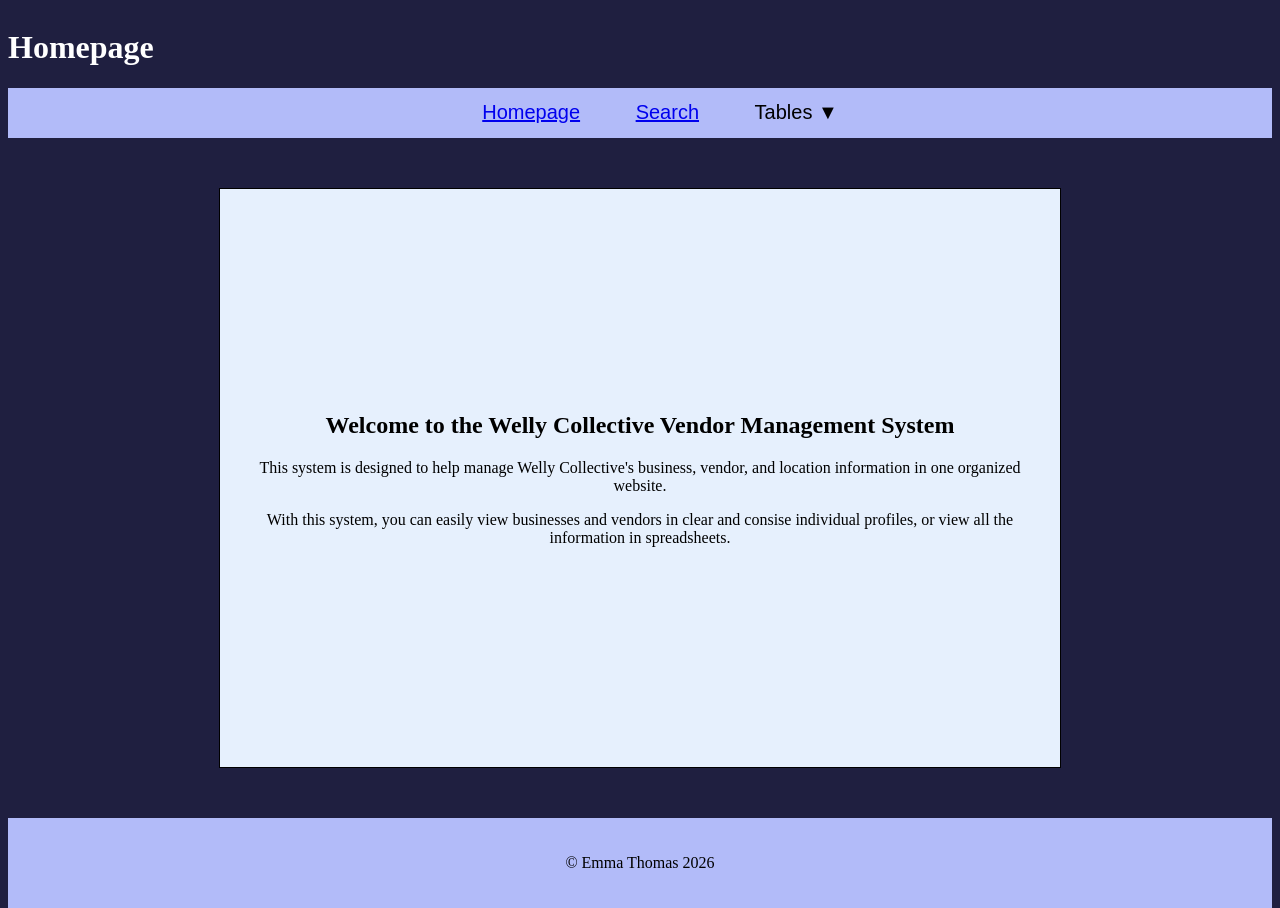
==== templates/index.html @ e2f74f24 "Added locations table + removed vendor table link from nav" ====
<!DOCTYPE html>
<html lang="en">
<head>
    <meta charset="UTF-8">
    <title>Homepage</title>
    <link type="text/css" rel="stylesheet" href="/static/css/style.css">
</head>
<body>
    <header>
        <h1>Homepage</h1>
    </header>
    <!-- Navigation bar -->
    <nav class="nav_class">
        <ul>
            <li>
                <a href="/">Homepage</a>
            </li>
            <li>
                <a href="/search">Search</a>
            </li>
            <li>                
                Tables
                <span class = "arrow">&#9660;</span>
                <ul class="sub-menu">
                    <li>
                        <a href="/business_table">Business Table</a>
                    </li>
                    <li>
                       <a href="/locations_table">Locations</a>
                    </li>
                </ul>
            </li>

        </ul>
    </nav>
 
    <main class="homepage">
        <section class="intro">
            <h2>Welcome to the Welly Collective Vendor Management System</h2>
            <p>This system is designed to help manage Welly Collective's business, vendor, and location information in one organized website.</p>
            <p>With this system, you can easily view businesses and vendors in clear and consise individual profiles, or view all the information in spreadsheets. </p>
        </section>
    </main>
    <footer>
        <p>&copy; Emma Thomas 2026</p>
    </footer>
</body>
</html>
---- static/css/style.css ----
html, body {
    height: 100%;
}

body {
    background-color: #1f1f40;
    color: #ffffff;
    display: flex;
    flex-direction: column;
}

/* Header Section Styles */
.header {
    background-color: #ffffff;
    color: #1f1f40;
    padding: 20px;
    margin-left: 50px;
    text-align: left;
}

/* Fills all remaining space */
main {
    flex: 1;
} 


/* Nav Bar Styles */

.nav_class {
    display: flex;
    justify-content: center;
    align-items: center;
    margin: 5;
    height: 50px;
    width: 100%;
    background-color: #b2bbf9;
}

.nav_class > ul {
    background-color: #b2bbf9;
    color: #000000;
    font-size: 20px;
    font-family: sans-serif;
}

.nav_class > ul >li {
    list-style-type:none;
    display: inline-block;
    padding: 5px 25px;
    position: relative;
}

.nav_class > ul >li:hover {
    background-color: #ffffff;
}

ul.sub-menu{
    position:absolute;
    background-color: #1f1f40;
    list-style-type: none;
    width: 125px;
    padding-left: 0px;
    margin-left: -25px;
    padding-top: 5px;
    opacity: 0;
}

ul.sub-menu li{
    padding-left:25px;
    padding-top: 5px;
    padding-bottom: 5px;
}

.nav_class li:hover .sub-menu{
    opacity: 1;
}

ul.sub-menu li:hover {
    color: white;
    background-color: #444444;
}

/* Homepage Section Styles */

.homepage {
    display: flex;
    align-items: center;
    max-width: 800px;
    margin: 50px auto;
    padding: 20px;
    background-color: #e6f0fd;
    color: #000000;
    text-align: center;
    border: 1px solid #000000;
}

.homepage > h2{
    font-size: 24px;
    margin-bottom: 10px;
    text-align: center;
}

.homepage > p{
    font-size: 16px;
    line-height: 1.5;
    text-align: center;
}

/* Footer Section Styles */
footer {
    background-color: #b2bbf9;
    color: #000000;
    padding: 20px;
    text-align: center;
}

/* Search Section Styles */

.search{
    display:flex;
    align-items: center;
    background: #ffffff;
}

.search-input{
    font-size: 16px;
    color: #84939b;
}
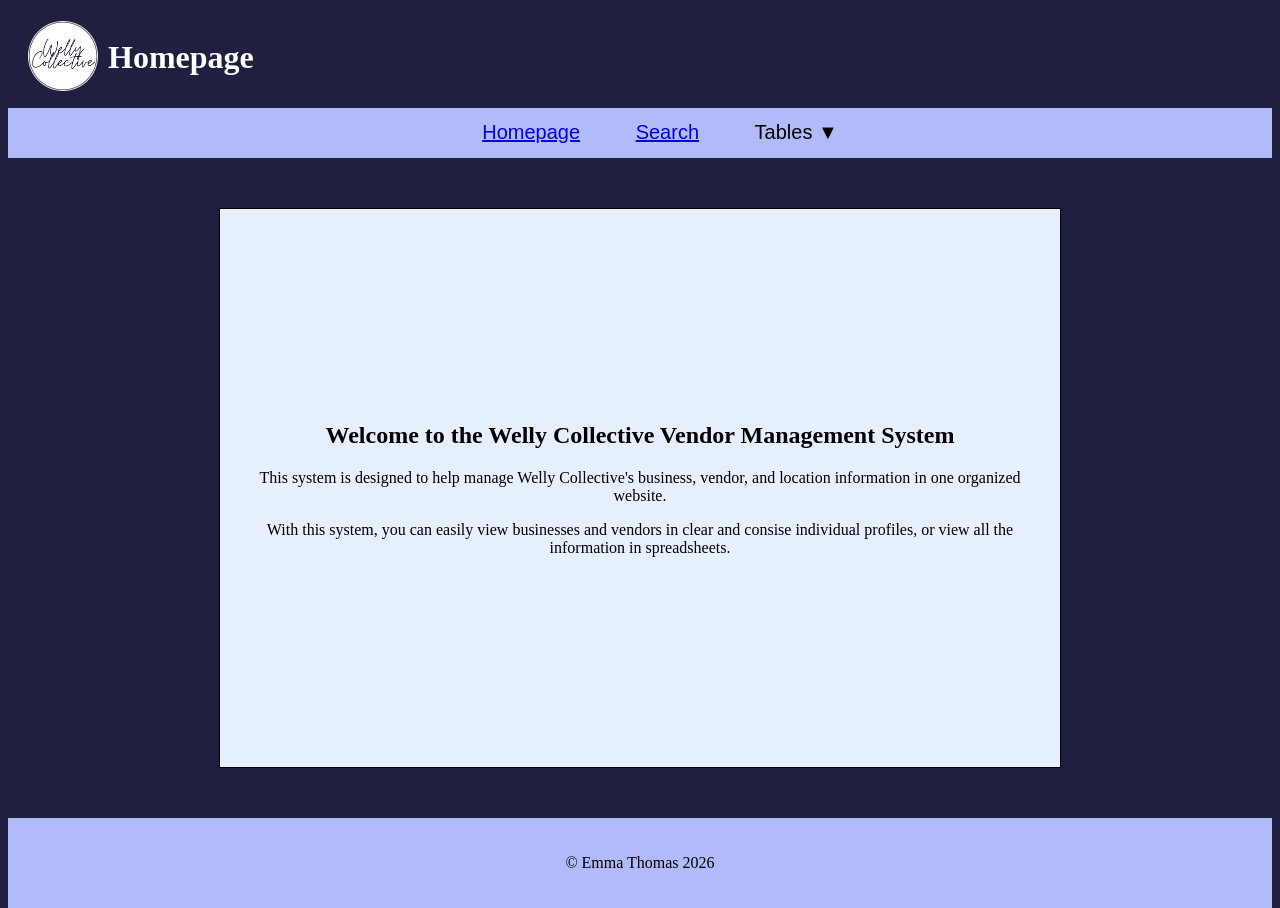
==== commit 7a7f30d0: "Welly Collective Logo Implementnation" ====
--- a/templates/index.html
+++ b/templates/index.html
@@ -2,25 +2,46 @@
 <html lang="en">
 <head>
     <meta charset="UTF-8">
+
+    <!-- Page Title -->
     <title>Homepage</title>
+
+    <!-- Link to the CSS stylesheet -->
     <link type="text/css" rel="stylesheet" href="/static/css/style.css">
 </head>
 <body>
-    <header>
-        <h1>Homepage</h1>
+
+    <!-- Page Heading -->
+    <header class="header">
+
+    <!-- Welly Collective logo -->
+    <div class="logo">
+        <a href="/">
+            <img src="/static/css/images/welly_collective_logo.png" alt="Welly Collective logo">
+        </a>
+    </div>
+
+    <!-- Page title -->
+    <h1>Homepage</h1>
+
     </header>
+
     <!-- Navigation bar -->
     <nav class="nav_class">
         <ul>
+            <!-- Link to homepage -->
             <li>
                 <a href="/">Homepage</a>
             </li>
+            <!-- Link to search page -->
             <li>
                 <a href="/search">Search</a>
             </li>
+            <!-- Tables dropdown menu -->
             <li>                
                 Tables
                 <span class = "arrow">&#9660;</span>
+                <!-- Sub-menu for tables -->
                 <ul class="sub-menu">
                     <li>
                         <a href="/business_table">Business Table</a>
@@ -30,10 +51,10 @@
                     </li>
                 </ul>
             </li>
-
         </ul>
     </nav>
  
+    <!-- Main content of the homepage -->
     <main class="homepage">
         <section class="intro">
             <h2>Welcome to the Welly Collective Vendor Management System</h2>
--- a/static/css/style.css
+++ b/static/css/style.css
@@ -5,17 +5,33 @@
 body {
     background-color: #1f1f40;
     color: #ffffff;
+    position: relative;
     display: flex;
     flex-direction: column;
 }
 
 /* Header Section Styles */
+
 .header {
-    background-color: #ffffff;
-    color: #1f1f40;
-    padding: 20px;
-    margin-left: 50px;
-    text-align: left;
+    background-color: #1f1f40;
+    color: #ffffff;
+    padding: 10px 20px;
+    display: flex;
+    align-items: center;
+    gap: 10px;
+}
+
+/* Logo */
+
+.logo {
+    position: static;
+}
+
+/* Logo image */
+
+.logo img {
+    width: 70px;
+    height: 70px;
 }
 
 /* Fills all remaining space */
@@ -106,6 +122,77 @@
     text-align: center;
 }
 
+/* Search Section Styles */
+
+.search-page{
+    flex: 1;
+    text-align: center;
+    padding: 20px;
+}
+
+.search-page h2{
+    font-size: 24px;
+    margin-bottom: 10px;
+    text-align: center;
+}
+
+.search-page form{
+    display: flex;
+    justify-content: center;
+    align-items: center;
+    margin-bottom: 20px;
+}
+
+.search-input{
+    width: 300px;
+    padding: 10px;
+    font-size: 16px;
+    border: 1px solid #000000;
+    background-color: #ffffff;
+    color: #000000;
+}
+
+.search-button{
+    padding: 10px 20px;
+    font-size: 16px;
+    background-color: #b2bbf9;
+    color: #000000;
+    border: none;
+    cursor: pointer;
+}
+
+.search-button:hover{
+    background-color: #1f1f40;
+    color: #ffffff;
+}
+
+/* Search Results */
+
+.search-results{
+    display: grid;
+    grid-template-columns: repeat(auto-fit, minmax(200px, 1fr));
+    gap: 20px;
+    margin-top: 20px;
+}
+
+.business-box{
+    background-color: #e6f0fd;
+    color: #000000;
+    padding: 20px;
+    text-align: center;
+    border: 1px solid #000000;
+}
+
+.business-box:hover{
+    background-color: #b2bbf9;
+    color: #000000;
+}
+
+.business-box h3{
+    font-size: 20px;
+    margin-bottom: 10px;
+}
+
 /* Footer Section Styles */
 footer {
     background-color: #b2bbf9;
@@ -115,7 +202,6 @@
 }
 
 /* Search Section Styles */
-
 .search{
     display:flex;
     align-items: center;
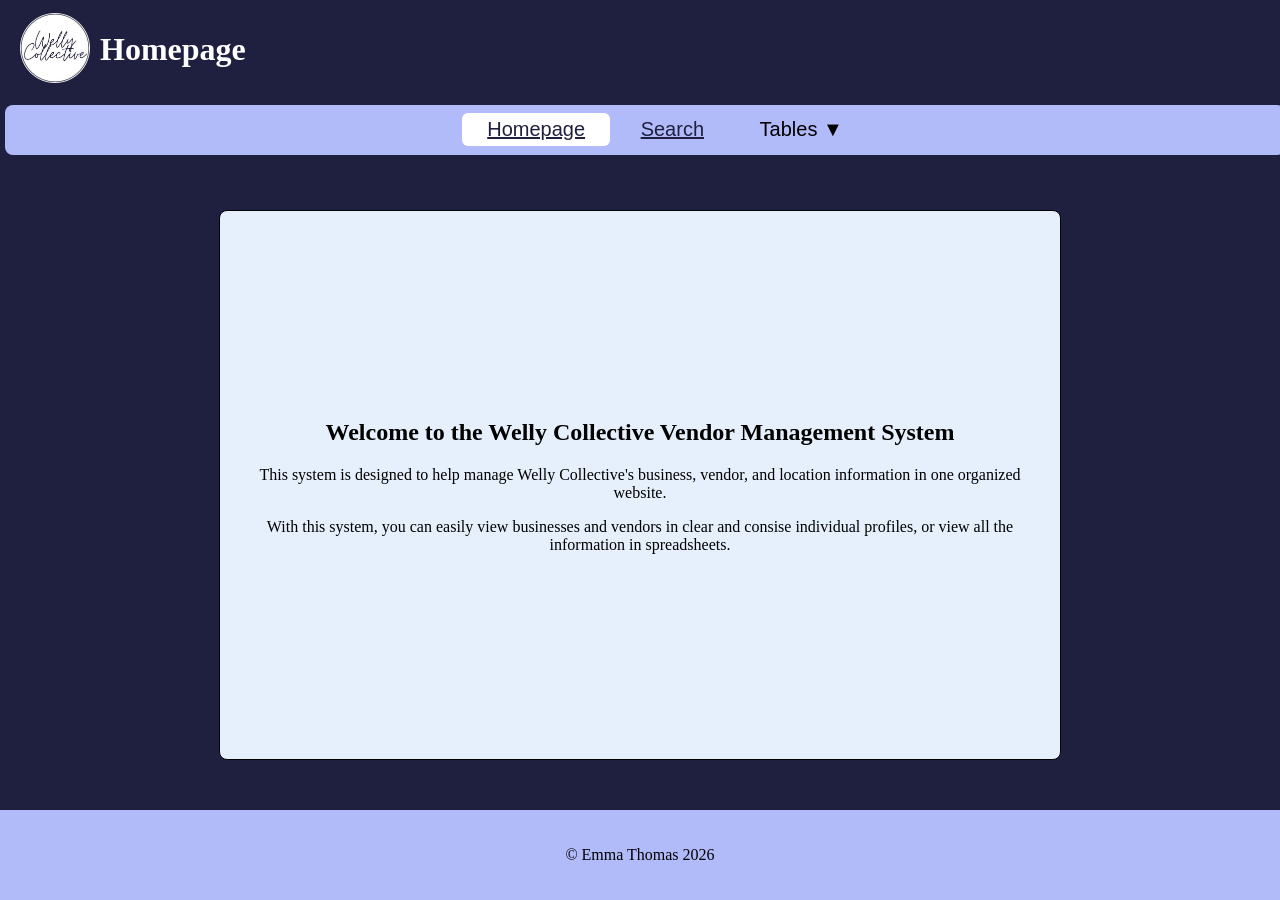
==== commit 959c365e: "Highlighting links" ====
--- a/templates/index.html
+++ b/templates/index.html
@@ -30,7 +30,7 @@
     <nav class="nav_class">
         <ul>
             <!-- Link to homepage -->
-            <li>
+            <li class="active">
                 <a href="/">Homepage</a>
             </li>
             <!-- Link to search page -->
--- a/static/css/style.css
+++ b/static/css/style.css
@@ -8,6 +8,7 @@
     position: relative;
     display: flex;
     flex-direction: column;
+    margin: 0;
 }
 
 /* Header Section Styles */
@@ -39,17 +40,17 @@
     flex: 1;
 } 
 
-
 /* Nav Bar Styles */
 
 .nav_class {
     display: flex;
     justify-content: center;
     align-items: center;
-    margin: 5;
+    margin: 5px;
     height: 50px;
     width: 100%;
     background-color: #b2bbf9;
+    border-radius: 8px;
 }
 
 .nav_class > ul {
@@ -68,17 +69,19 @@
 
 .nav_class > ul >li:hover {
     background-color: #ffffff;
+    border-radius: 6px;
 }
 
 ul.sub-menu{
     position:absolute;
-    background-color: #1f1f40;
+    background-color: #ffffff;
     list-style-type: none;
     width: 125px;
     padding-left: 0px;
     margin-left: -25px;
     padding-top: 5px;
     opacity: 0;
+    border-radius: 6px;
 }
 
 ul.sub-menu li{
@@ -96,6 +99,20 @@
     background-color: #444444;
 }
 
+a, a:visited {
+    color: #1f1f40
+}
+
+a:hover {
+    color: #1f1f40;
+    text-decoration: none;
+}
+
+.nav_class li.active {
+    background-color: #ffffff;
+    border-radius: 6px;
+}
+
 /* Homepage Section Styles */
 
 .homepage {
@@ -108,6 +125,7 @@
     color: #000000;
     text-align: center;
     border: 1px solid #000000;
+    border-radius: 8px;
 }
 
 .homepage > h2{
@@ -150,6 +168,7 @@
     border: 1px solid #000000;
     background-color: #ffffff;
     color: #000000;
+    border-radius: 7px 0 0 7px;
 }
 
 .search-button{
@@ -159,6 +178,7 @@
     color: #000000;
     border: none;
     cursor: pointer;
+    border-radius: 0 7px 7px 0;
 }
 
 .search-button:hover{
@@ -181,6 +201,8 @@
     padding: 20px;
     text-align: center;
     border: 1px solid #000000;
+    border-radius: 10px;
+    text-decoration: none;
 }
 
 .business-box:hover{
@@ -193,6 +215,118 @@
     margin-bottom: 10px;
 }
 
+.business-box img {
+    width: 100px;
+    height: 100px;
+    object-fit: contain;
+    margin-bottom: 10px;
+}
+
+/* Information Profile Section Styles */
+.profile-page > h2 {
+    text-align: center;
+    font-size: 30px;
+    margin: 15px 0 25px;
+}
+
+.profile-section {
+    background-color: #e6f0fd;
+    color: #000000;
+    max-width: 850px;
+    margin: 0 auto 25px;
+    padding: 20px;
+    border: 1px solid #000000;
+    border-radius: 12px;
+}
+
+.profile-page table {
+    width: 100%;
+    border-collapse: collapse;
+    background-color: #ffffff;
+    color: #000000;
+}
+
+.profile-page th,
+.profile-page td {
+    border: 1px solid #000000;
+    padding: 10px;
+    text-align: left;
+}
+
+.profile-page th {
+    background-color: #b2bbf9;
+}
+
+.business-logo {
+    width: 150px;
+    height: 150px;
+    object-fit: contain;
+    display: block;
+    margin: 20px auto;
+}
+
+/* Table Styles */
+.table-page {
+    padding: 20px;
+}
+
+.table-controls {
+    display: flex;
+    justify-content: flex-start;
+    gap: 10px;
+    margin-bottom: 15px;
+}
+
+.sort-button {
+    display: inline-block;
+    background-color: #b2bbf9;
+    color: #1f1f40;
+    padding: 9px 14px;
+    border: 1px solid #000000;
+    border-radius: 7px;
+    text-decoration: none;
+    font-family: sans-serif;
+}
+
+.sort-button:visited {
+    color: #1f1f40;
+}
+
+.sort-button:hover {
+    background-color: #ffffff;
+    color: #1f1f40;
+}
+
+.table-container {
+    overflow-x: auto;
+    background-color: #e6f0fd;
+    padding: 15px;
+    border: 1px solid #000000;
+    border-radius: 12px;
+}
+
+.table-container table {
+    width: 100%;
+    border-collapse: collapse;
+    background-color: #ffffff;
+    color: #000000;
+}
+
+.table-container th,
+.table-container td {
+    border: 1px solid #000000;
+    padding: 10px;
+    text-align: left;
+}
+
+.table-container th {
+    background-color: #b2bbf9;
+}
+
+.table-container tr:hover td {
+    background-color: #e6f0fd;
+}
+
 /* Footer Section Styles */
 footer {
     background-color: #b2bbf9;
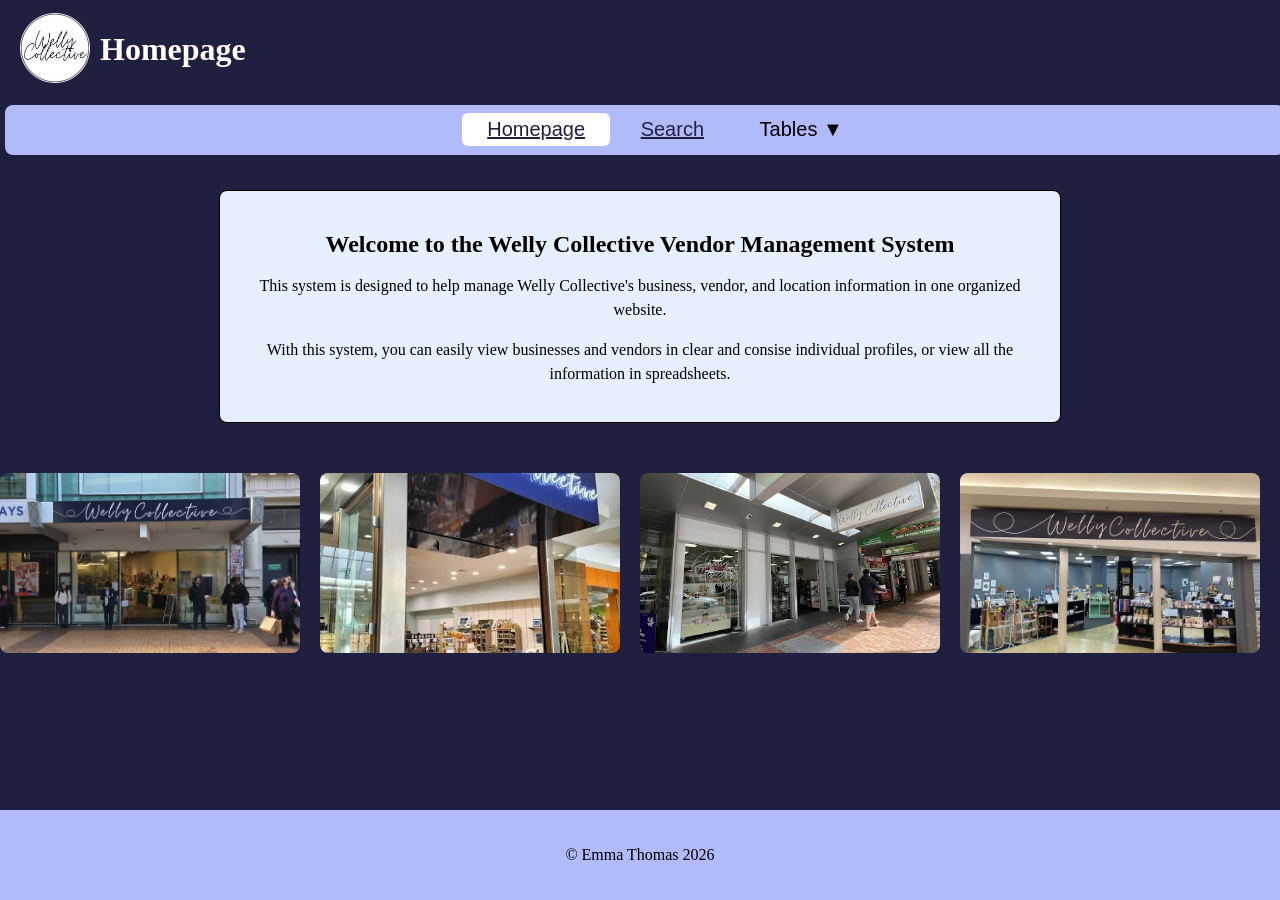
==== commit 081b9e92: "Homepage image scrollbar" ====
--- a/templates/index.html
+++ b/templates/index.html
@@ -61,6 +61,20 @@
             <p>This system is designed to help manage Welly Collective's business, vendor, and location information in one organized website.</p>
             <p>With this system, you can easily view businesses and vendors in clear and consise individual profiles, or view all the information in spreadsheets. </p>
         </section>
+
+        <!-- Welly Collective store images -->
+        <section class="image-slider">
+            <div class="image-track">
+                <img src="/static/css/images/manners.jpg" alt="Welly Collective store">
+                <img src="/static/css/images/porirua.jpeg" alt="Welly Collective store">
+                <img src="/static/css/images/lambton.jpg" alt="Welly Collective store">
+                <img src="/static/css/images/johnsonville.jpeg" alt="Welly Collective store">
+                <img src="/static/css/images/boutique.jpeg" alt="Welly Collective store">
+                <img src="/static/css/images/cuba.jpeg" alt="Welly Collective store">
+                <img src="/static/css/images/queensgate.jpeg" alt="Welly Collective store">
+            </div>
+        </section>
+
     </main>
     <footer>
         <p>&copy; Emma Thomas 2026</p>
--- a/static/css/style.css
+++ b/static/css/style.css
@@ -115,17 +115,13 @@
 
 /* Homepage Section Styles */
 
+/* Homepage Section Styles */
 .homepage {
     display: flex;
-    align-items: center;
-    max-width: 800px;
-    margin: 50px auto;
-    padding: 20px;
-    background-color: #e6f0fd;
-    color: #000000;
-    text-align: center;
-    border: 1px solid #000000;
-    border-radius: 8px;
+    flex-direction: column;
+    align-items: center;
+    width: 100%;
+    margin: 30px 0;
 }
 
 .homepage > h2{
@@ -138,6 +134,49 @@
     font-size: 16px;
     line-height: 1.5;
     text-align: center;
+}
+
+/* Welcome Box */
+.intro {
+    max-width: 800px;
+    padding: 20px;
+    background-color: #e6f0fd;
+    color: #000000;
+    text-align: center;
+    border: 1px solid #000000;
+    border-radius: 8px;
+    margin-bottom: 40px;
+}
+
+.intro h2 {
+    font-size: 24px;
+    margin-bottom: 10px;
+}
+
+.intro p {
+    font-size: 16px;
+    line-height: 1.5;
+}
+
+/* Welly Collective Image Slider */
+
+.image-slider {
+    width: 100%;
+    overflow: hidden;
+    padding: 10px 0;
+}
+
+.image-track {
+    display: flex;
+    gap: 20px;
+    width: max-content;
+}
+
+.image-track img {
+    width: 300px;
+    height: 180px;
+    object-fit: cover;
+    border-radius: 8px;
 }
 
 /* Search Section Styles */
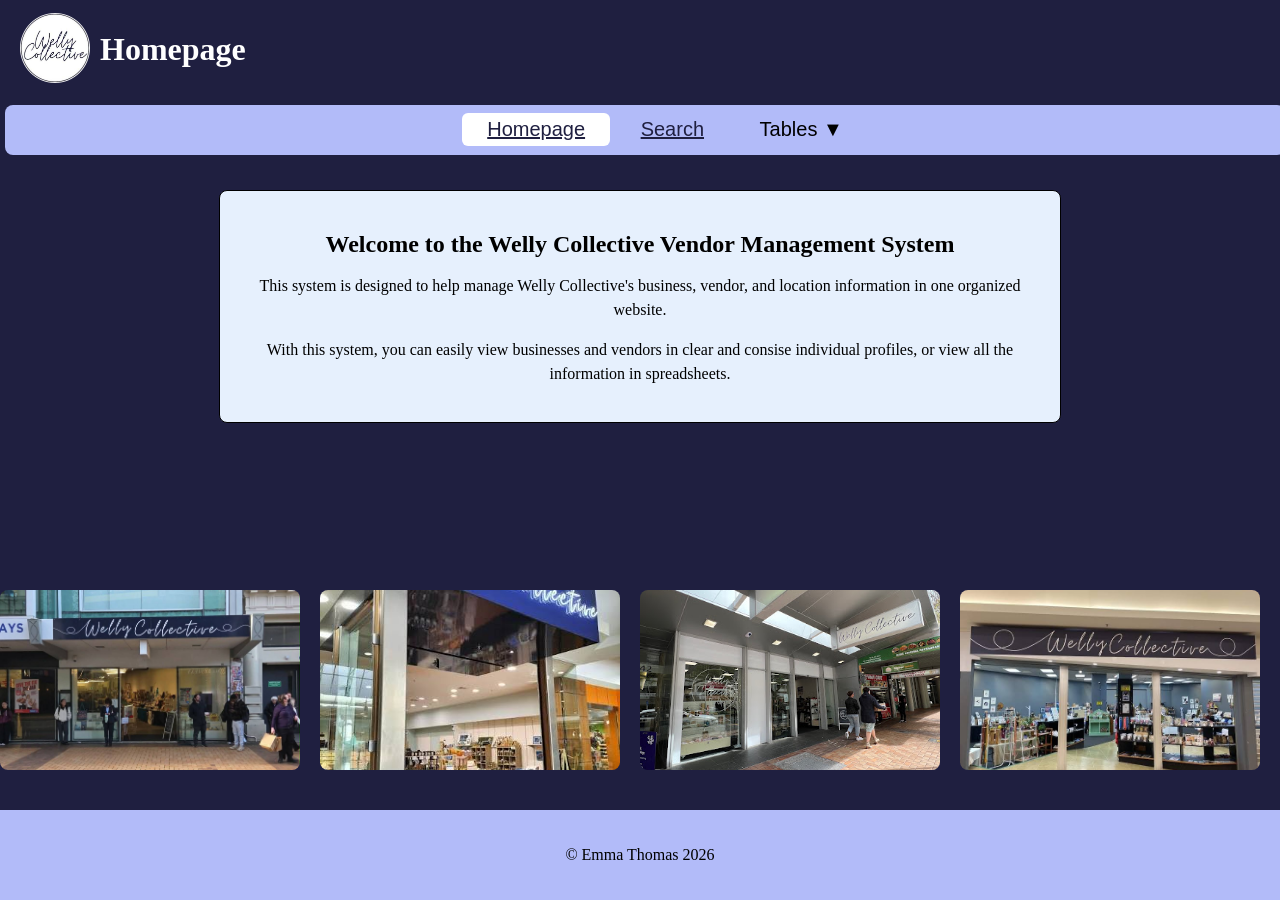
==== commit 21873d83: "Autoscroll" ====
--- a/templates/index.html
+++ b/templates/index.html
@@ -72,6 +72,14 @@
                 <img src="/static/css/images/boutique.jpeg" alt="Welly Collective store">
                 <img src="/static/css/images/cuba.jpeg" alt="Welly Collective store">
                 <img src="/static/css/images/queensgate.jpeg" alt="Welly Collective store">
+
+                <!-- Duplicated set of images for infinite loop effect -->
+                <img src="/static/css/images/porirua.jpeg" alt="Welly Collective store">
+                <img src="/static/css/images/lambton.jpg" alt="Welly Collective store">
+                <img src="/static/css/images/johnsonville.jpeg" alt="Welly Collective store">
+                <img src="/static/css/images/boutique.jpeg" alt="Welly Collective store">
+                <img src="/static/css/images/cuba.jpeg" alt="Welly Collective store">
+                <img src="/static/css/images/queensgate.jpeg" alt="Welly Collective store">
             </div>
         </section>
 
--- a/static/css/style.css
+++ b/static/css/style.css
@@ -122,6 +122,7 @@
     align-items: center;
     width: 100%;
     margin: 30px 0;
+    flex: 1;
 }
 
 .homepage > h2{
@@ -164,12 +165,18 @@
     width: 100%;
     overflow: hidden;
     padding: 10px 0;
+    margin-top: auto;
 }
 
 .image-track {
     display: flex;
     gap: 20px;
     width: max-content;
+    animation: scroll 25s linear infinite; /* Controls autoscroll speed */
+}
+
+.image-track:hover {
+    animation-play-state: paused; /* Pauses scrolling when hovered */
 }
 
 .image-track img {
@@ -177,6 +184,15 @@
     height: 180px;
     object-fit: cover;
     border-radius: 8px;
+}
+
+@keyframes scroll {
+    0% {
+        transform: translateX(0);
+    }
+    100% {
+        transform: translateX(-50%); /* Moves half the container width for loop */
+    }
 }
 
 /* Search Section Styles */
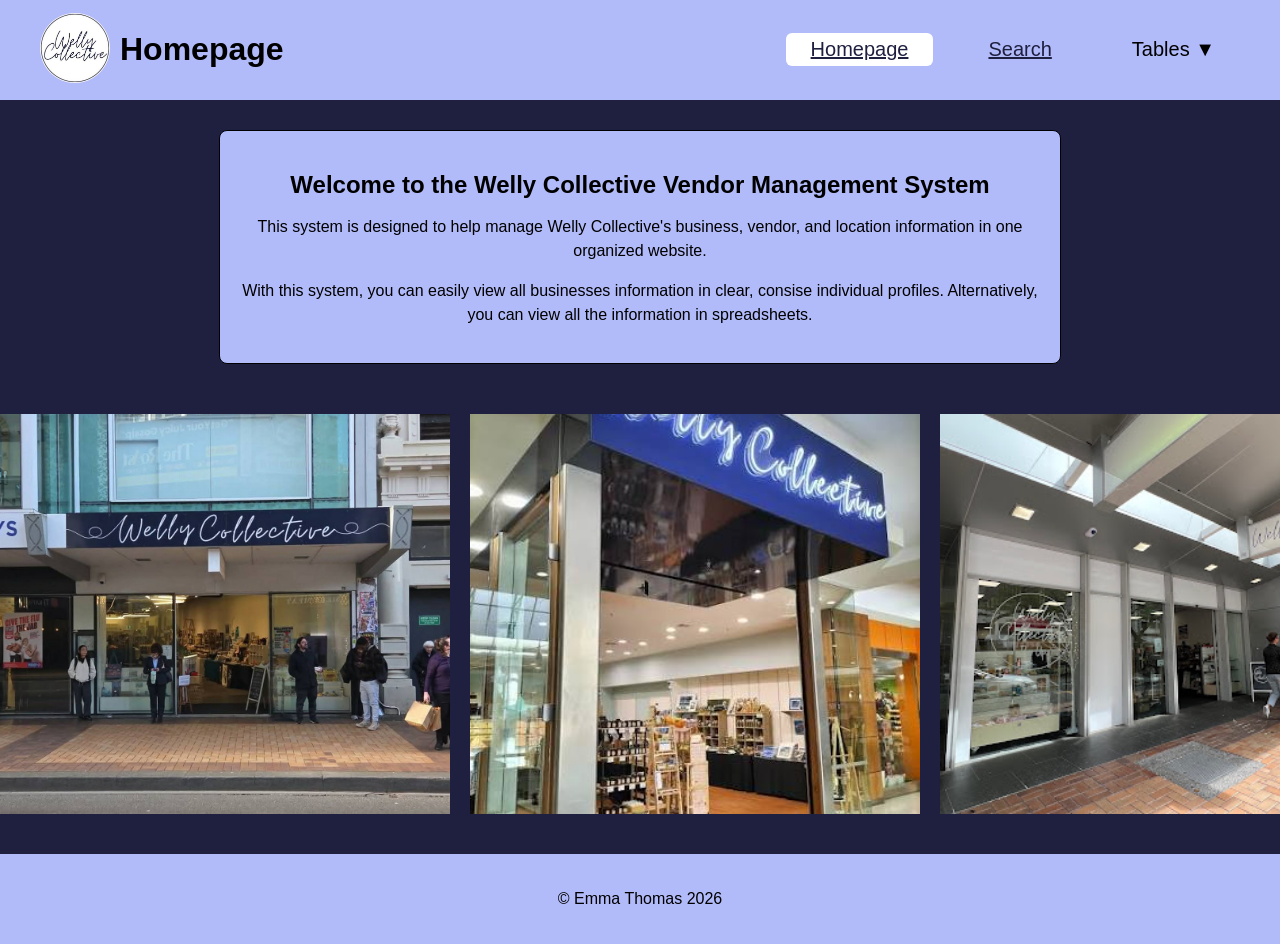
==== commit c66047cb: "Nav bar in header restyling" ====
--- a/templates/index.html
+++ b/templates/index.html
@@ -23,8 +23,6 @@
 
     <!-- Page title -->
     <h1>Homepage</h1>
-
-    </header>
 
     <!-- Navigation bar -->
     <nav class="nav_class">
@@ -53,13 +51,16 @@
             </li>
         </ul>
     </nav>
+</header>
+
  
     <!-- Main content of the homepage -->
     <main class="homepage">
         <section class="intro">
             <h2>Welcome to the Welly Collective Vendor Management System</h2>
             <p>This system is designed to help manage Welly Collective's business, vendor, and location information in one organized website.</p>
-            <p>With this system, you can easily view businesses and vendors in clear and consise individual profiles, or view all the information in spreadsheets. </p>
+            <p>With this system, you can easily view all businesses information in clear, consise individual profiles.
+                Alternatively, you can view all the information in spreadsheets. </p>
         </section>
 
         <!-- Welly Collective store images -->
--- a/static/css/style.css
+++ b/static/css/style.css
@@ -5,6 +5,7 @@
 body {
     background-color: #1f1f40;
     color: #ffffff;
+    font-family: "Roboto", sans-serif;
     position: relative;
     display: flex;
     flex-direction: column;
@@ -14,9 +15,9 @@
 /* Header Section Styles */
 
 .header {
-    background-color: #1f1f40;
-    color: #ffffff;
-    padding: 10px 20px;
+    background-color: #b2bbf9;
+    color: #000000;
+    padding: 10px 40px;
     display: flex;
     align-items: center;
     gap: 10px;
@@ -43,26 +44,27 @@
 /* Nav Bar Styles */
 
 .nav_class {
-    display: flex;
-    justify-content: center;
-    align-items: center;
-    margin: 5px;
-    height: 50px;
-    width: 100%;
-    background-color: #b2bbf9;
-    border-radius: 8px;
-}
-
+    margin-left: auto;
+    display: flex;
+    align-items: center;
+}
+
+/* Nav List Reset */
 .nav_class > ul {
-    background-color: #b2bbf9;
+    display: flex; /* Aligns list items side-by-side cleanly */
+    align-items: center;
+    margin: 0;
+    padding: 0;
+    list-style: none;
+    background-color: transparent;
     color: #000000;
     font-size: 20px;
-    font-family: sans-serif;
+    font-family: "Roboto", sans-serif;
+    gap: 30px;
 }
 
 .nav_class > ul >li {
     list-style-type:none;
-    display: inline-block;
     padding: 5px 25px;
     position: relative;
 }
@@ -78,7 +80,7 @@
     list-style-type: none;
     width: 125px;
     padding-left: 0px;
-    margin-left: -25px;
+    margin-left: -15px;
     padding-top: 5px;
     opacity: 0;
     border-radius: 6px;
@@ -122,7 +124,6 @@
     align-items: center;
     width: 100%;
     margin: 30px 0;
-    flex: 1;
 }
 
 .homepage > h2{
@@ -141,7 +142,7 @@
 .intro {
     max-width: 800px;
     padding: 20px;
-    background-color: #e6f0fd;
+    background-color: #b2bbf9;
     color: #000000;
     text-align: center;
     border: 1px solid #000000;
@@ -172,7 +173,7 @@
     display: flex;
     gap: 20px;
     width: max-content;
-    animation: scroll 25s linear infinite; /* Controls autoscroll speed */
+    animation: scroll 30s linear infinite; /* Controls autoscroll speed */
 }
 
 .image-track:hover {
@@ -180,10 +181,9 @@
 }
 
 .image-track img {
-    width: 300px;
-    height: 180px;
+    width: 450px;
+    height: 400px;
     object-fit: cover;
-    border-radius: 8px;
 }
 
 @keyframes scroll {
@@ -336,6 +336,7 @@
     display: inline-block;
     background-color: #b2bbf9;
     color: #1f1f40;
+    font-family: "Roboto", sans-serif;
     padding: 9px 14px;
     border: 1px solid #000000;
     border-radius: 7px;
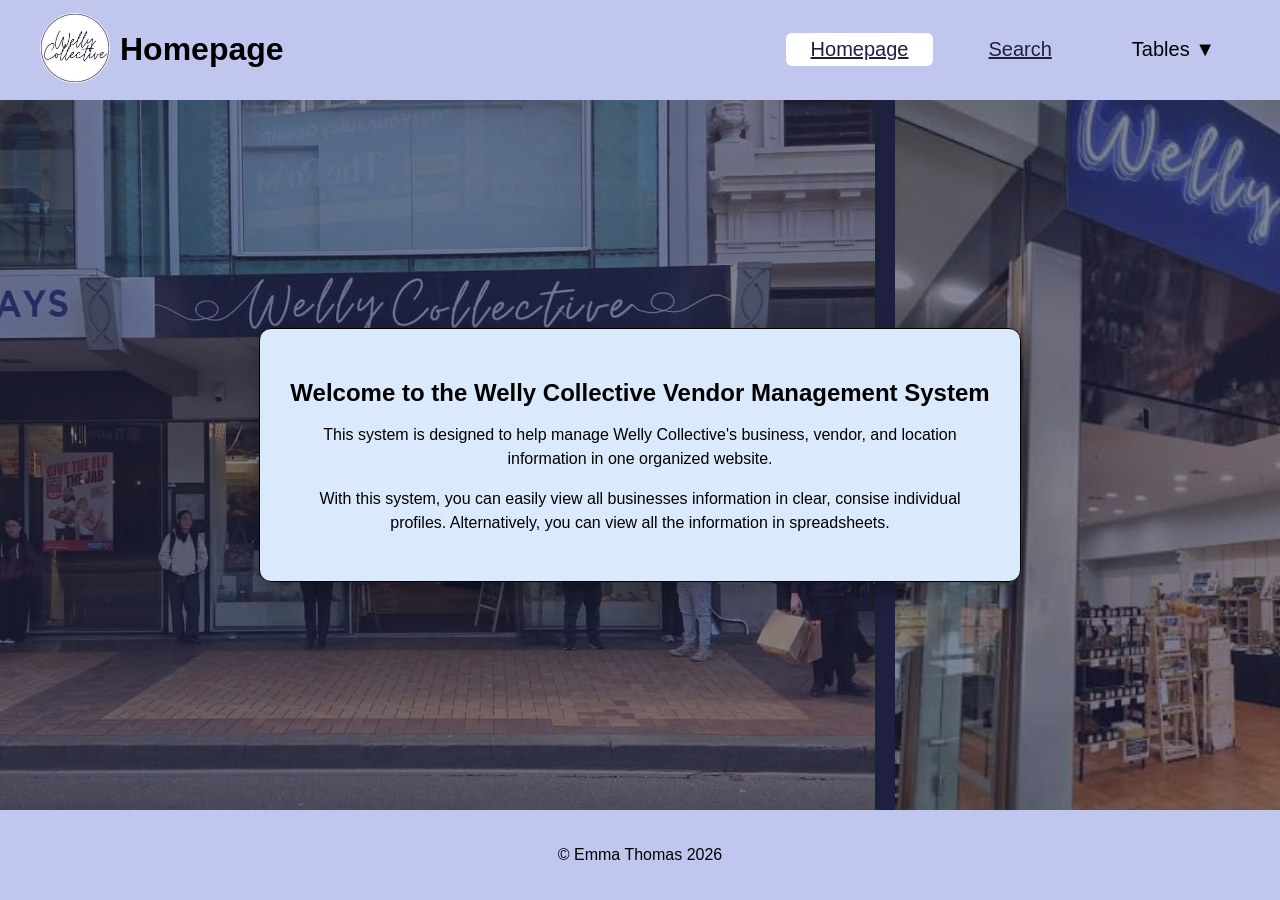
==== commit 7caba3b9: "Sprint 3 Code Validation" ====
--- a/templates/index.html
+++ b/templates/index.html
@@ -64,7 +64,7 @@
         </section>
 
         <!-- Welly Collective store images -->
-        <section class="image-slider">
+        <div class="image-slider">
             <div class="image-track">
                 <img src="/static/css/images/manners.jpg" alt="Welly Collective store">
                 <img src="/static/css/images/porirua.jpeg" alt="Welly Collective store">
@@ -74,7 +74,7 @@
                 <img src="/static/css/images/cuba.jpeg" alt="Welly Collective store">
                 <img src="/static/css/images/queensgate.jpeg" alt="Welly Collective store">
 
-                <!-- Duplicated set of images for infinite loop effect -->
+                <!-- Duplicated images for the fade effect -->
                 <img src="/static/css/images/porirua.jpeg" alt="Welly Collective store">
                 <img src="/static/css/images/lambton.jpg" alt="Welly Collective store">
                 <img src="/static/css/images/johnsonville.jpeg" alt="Welly Collective store">
@@ -82,7 +82,7 @@
                 <img src="/static/css/images/cuba.jpeg" alt="Welly Collective store">
                 <img src="/static/css/images/queensgate.jpeg" alt="Welly Collective store">
             </div>
-        </section>
+        </div>
 
     </main>
     <footer>
--- a/static/css/style.css
+++ b/static/css/style.css
@@ -15,12 +15,14 @@
 /* Header Section Styles */
 
 .header {
-    background-color: #b2bbf9;
+    background-color: #c0c6ee;
     color: #000000;
     padding: 10px 40px;
     display: flex;
     align-items: center;
     gap: 10px;
+    position: relative;
+    z-index: 10;
 }
 
 /* Logo */
@@ -77,6 +79,7 @@
 ul.sub-menu{
     position:absolute;
     background-color: #ffffff;
+    z-index: 20;
     list-style-type: none;
     width: 125px;
     padding-left: 0px;
@@ -116,14 +119,15 @@
 }
 
 /* Homepage Section Styles */
-
-/* Homepage Section Styles */
 .homepage {
-    display: flex;
-    flex-direction: column;
-    align-items: center;
+    position: relative;
     width: 100%;
-    margin: 30px 0;
+    flex: 1;               /* Fills all vertical space between header & footer */
+    display: flex;
+    justify-content: center;
+    align-items: center;  /* Centers .intro vertically and horizontally */
+    overflow: hidden;      /* Prevents horizontal scrollbars from image overflow */
+    margin: 0;
 }
 
 .homepage > h2{
@@ -140,14 +144,17 @@
 
 /* Welcome Box */
 .intro {
-    max-width: 800px;
-    padding: 20px;
-    background-color: #b2bbf9;
-    color: #000000;
-    text-align: center;
-    border: 1px solid #000000;
-    border-radius: 8px;
-    margin-bottom: 40px;
+    position: relative;
+    z-index: 2;            /* Keeps text box above the scrolling background */
+    max-width: 700px;
+    padding: 30px;
+    background-color: #dae9fb;
+    color: #000000;
+    text-align: center;
+    border: 1px solid #000000;
+    border-radius: 12px;
+    box-shadow: 0 8px 24px rgba(0, 0, 0, 0.3);
+    margin: 20px;
 }
 
 .intro h2 {
@@ -163,27 +170,31 @@
 /* Welly Collective Image Slider */
 
 .image-slider {
+    position: absolute;
+    top: 0;
+    left: 0;
     width: 100%;
+    height: 100%;
+    z-index: 1;            /* Places slider behind intro content */
     overflow: hidden;
-    padding: 10px 0;
-    margin-top: auto;
+    padding: 0;
 }
 
 .image-track {
     display: flex;
     gap: 20px;
+    height: 100%;
     width: max-content;
-    animation: scroll 30s linear infinite; /* Controls autoscroll speed */
-}
-
-.image-track:hover {
-    animation-play-state: paused; /* Pauses scrolling when hovered */
-}
-
+    animation: scroll 50s linear infinite; /* Controls autoscroll speed */
+}
+
+/* Translucent Full-Height Images */
 .image-track img {
-    width: 450px;
-    height: 400px;
+    height: 100%;
+    width: auto;
+    min-width: 50vw;       /* Ensures images scale large enough to fill screen height */
     object-fit: cover;
+    opacity: 0.45;         /* Makes images translucent (adjust between 0.2 - 0.6) */
 }
 
 @keyframes scroll {
@@ -229,7 +240,7 @@
 .search-button{
     padding: 10px 20px;
     font-size: 16px;
-    background-color: #b2bbf9;
+    background-color: #dae9fb;
     color: #000000;
     border: none;
     cursor: pointer;
@@ -237,7 +248,7 @@
 }
 
 .search-button:hover{
-    background-color: #1f1f40;
+    background-color: #b2bbf9;
     color: #ffffff;
 }
 
@@ -251,7 +262,7 @@
 }
 
 .business-box{
-    background-color: #e6f0fd;
+    background-color: #dae9fb;
     color: #000000;
     padding: 20px;
     text-align: center;
@@ -385,7 +396,7 @@
 
 /* Footer Section Styles */
 footer {
-    background-color: #b2bbf9;
+    background-color: #c0c6ee;
     color: #000000;
     padding: 20px;
     text-align: center;
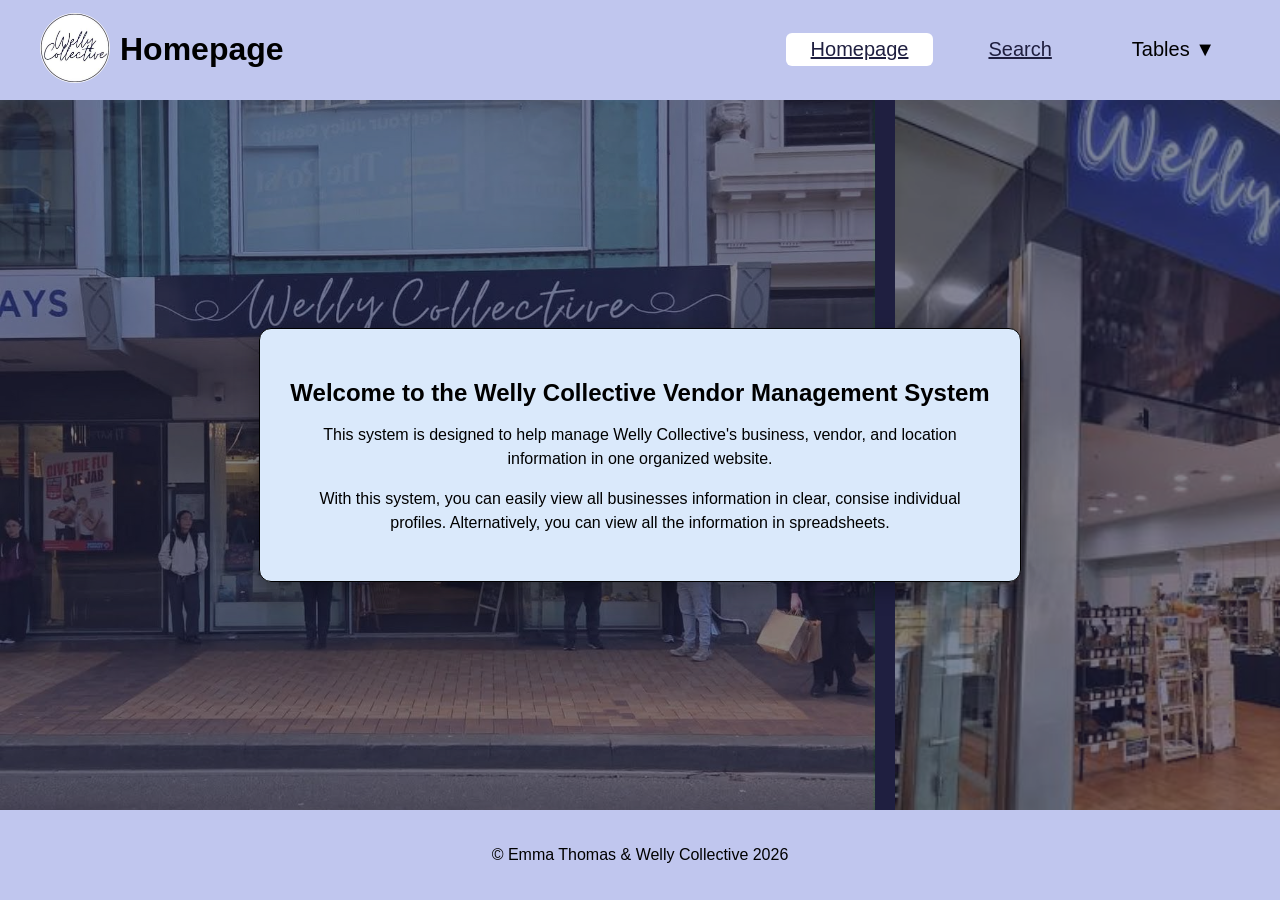
==== commit bb5d5f9b: "Sprint 4 Code Validation" ====
--- a/templates/index.html
+++ b/templates/index.html
@@ -57,6 +57,7 @@
     <!-- Main content of the homepage -->
     <main class="homepage">
         <section class="intro">
+            <!-- Introduction -->
             <h2>Welcome to the Welly Collective Vendor Management System</h2>
             <p>This system is designed to help manage Welly Collective's business, vendor, and location information in one organized website.</p>
             <p>With this system, you can easily view all businesses information in clear, consise individual profiles.
@@ -86,7 +87,7 @@
 
     </main>
     <footer>
-        <p>&copy; Emma Thomas 2026</p>
+        <p>&copy; Emma Thomas & Welly Collective 2026</p>
     </footer>
 </body>
 </html>
--- a/static/css/style.css
+++ b/static/css/style.css
@@ -1,7 +1,12 @@
+/* Welly Collective Vendor Management System stylesheet. */
+/* Controls the layout, navigation, search page, tables and footer. */
+
+/* Make the page fill the available browser height. */
 html, body {
     height: 100%;
 }
 
+/* Set the page background and use flexbox for the overall page layout. */
 body {
     background-color: #1f1f40;
     color: #ffffff;
@@ -14,6 +19,7 @@
 
 /* Header Section Styles */
 
+/* Styles the logo and page title at the top of each page. */
 .header {
     background-color: #c0c6ee;
     color: #000000;
@@ -25,14 +31,12 @@
     z-index: 10;
 }
 
-/* Logo */
-
+/* Welly Collective Logo Positioning */
 .logo {
     position: static;
 }
 
-/* Logo image */
-
+/* Welly Collective Logo Image Sizing */
 .logo img {
     width: 70px;
     height: 70px;
@@ -44,14 +48,15 @@
 } 
 
 /* Nav Bar Styles */
-
+/* Styles the navigation shared by every page. */
+
+/* Centre the navigation links inside the navigation bar. */
 .nav_class {
     margin-left: auto;
     display: flex;
     align-items: center;
 }
 
-/* Nav List Reset */
 .nav_class > ul {
     display: flex; /* Aligns list items side-by-side cleanly */
     align-items: center;
@@ -63,8 +68,10 @@
     font-size: 20px;
     font-family: "Roboto", sans-serif;
     gap: 30px;
-}
-
+    flex-wrap: wrap; /* Allows items to look ok on smaller screen sizes */
+}
+
+/* Place the main navigation options beside each other. */
 .nav_class > ul >li {
     list-style-type:none;
     padding: 5px 25px;
@@ -76,27 +83,31 @@
     border-radius: 6px;
 }
 
-ul.sub-menu{
-    position:absolute;
-    background-color: #ffffff;
-    z-index: 20;
+ul.sub-menu {
+    position: absolute;
+    top: 100%;                  
+    left: 50%;                  
+    transform: translateX(-50%); /* Shifts left by 50% of dropdown width to center */
+    background-color: #ffffff;
+    z-index: 2;
     list-style-type: none;
-    width: 125px;
-    padding-left: 0px;
-    margin-left: -15px;
-    padding-top: 5px;
+    width: 130px;               /* Keep narrower fixed width */
+    padding: 5px 0;             
+    margin: 0;                 
     opacity: 0;
+    visibility: hidden;         /* Prevents accidental hover triggers when invisible */
     border-radius: 6px;
-}
-
-ul.sub-menu li{
-    padding-left:25px;
-    padding-top: 5px;
-    padding-bottom: 5px;
-}
-
-.nav_class li:hover .sub-menu{
+    box-shadow: 0 4px 12px rgba(0, 0, 0, 0.15); /* Adds visual depth */
+}
+
+ul.sub-menu li {
+    padding: 8px 12px;         /* Equal padding for text alignment */
+    text-align: center;         /* Centers links cleanly inside narrower dropdown */
+}
+
+.nav_class li:hover .sub-menu {
     opacity: 1;
+    visibility: visible;
 }
 
 ul.sub-menu li:hover {
@@ -286,9 +297,47 @@
     height: 100px;
     object-fit: contain;
     margin-bottom: 10px;
+    border-radius: 50px;
 }
 
 /* Information Profile Section Styles */
+
+.vendor-profile {
+    display: flex;
+    align-items: flex-start;
+    gap: 30px;
+    width: 100%;
+    margin-bottom: 25px;
+}
+
+.vendor-profile .business-logo {
+    width: 150px;
+    height: 150px;
+    object-fit: contain;
+    margin: 0;
+}
+
+.vendor-info {
+    flex: 1;
+    padding-top: 30px;
+}
+
+.vendor-info h3 {
+    margin-top: 0;
+}
+
+.vendor-info table {
+    width: 100%;
+}
+
+.profile-page {
+    padding: 20px;
+}
+
+.profile-page img {
+    border-radius: 100px;
+}
+
 .profile-page > h2 {
     text-align: center;
     font-size: 30px;
@@ -302,7 +351,6 @@
     margin: 0 auto 25px;
     padding: 20px;
     border: 1px solid #000000;
-    border-radius: 12px;
 }
 
 .profile-page table {
@@ -310,6 +358,7 @@
     border-collapse: collapse;
     background-color: #ffffff;
     color: #000000;
+    overflow: hidden;
 }
 
 .profile-page th,
@@ -332,6 +381,7 @@
 }
 
 /* Table Styles */
+
 .table-page {
     padding: 20px;
 }
@@ -394,6 +444,53 @@
     background-color: #e6f0fd;
 }
 
+/* Inline Table Header Sorting Controls */
+.th-content {
+    display: flex;
+    align-items: center;
+    justify-content: space-between;
+    gap: 10px;
+}
+
+.sort-buttons-inline {
+    display: flex;
+    gap: 4px;
+}
+
+.sort-button {
+    display: inline-block;
+    background-color: #ffffff;
+    color: #1f1f40;
+    font-size: 12px;
+    font-weight: bold;
+    padding: 3px 6px;
+    border: 1px solid #000000;
+    border-radius: 4px;
+    text-decoration: none;
+}
+
+.sort-button:hover {
+    background-color: #dae9fb;
+    color: #000000;
+}
+
+/* Business Name Link Styling inside Table */
+.table-container td a.business-link {
+    color: #1f1f40;
+    font-weight: 600;
+    text-decoration: none; /* Removes underline */
+}
+
+.table-container td a.business-link:hover {
+    color: #b2bbf9;
+    text-decoration: none; /* Removes underline */
+}
+
+/* Centering tick and cross emojis */
+.table-container td.tick-cross-centering {
+    text-align: center;
+}
+
 /* Footer Section Styles */
 footer {
     background-color: #c0c6ee;
@@ -401,15 +498,3 @@
     padding: 20px;
     text-align: center;
 }
-
-/* Search Section Styles */
-.search{
-    display:flex;
-    align-items: center;
-    background: #ffffff;
-}
-
-.search-input{
-    font-size: 16px;
-    color: #84939b;
-}
